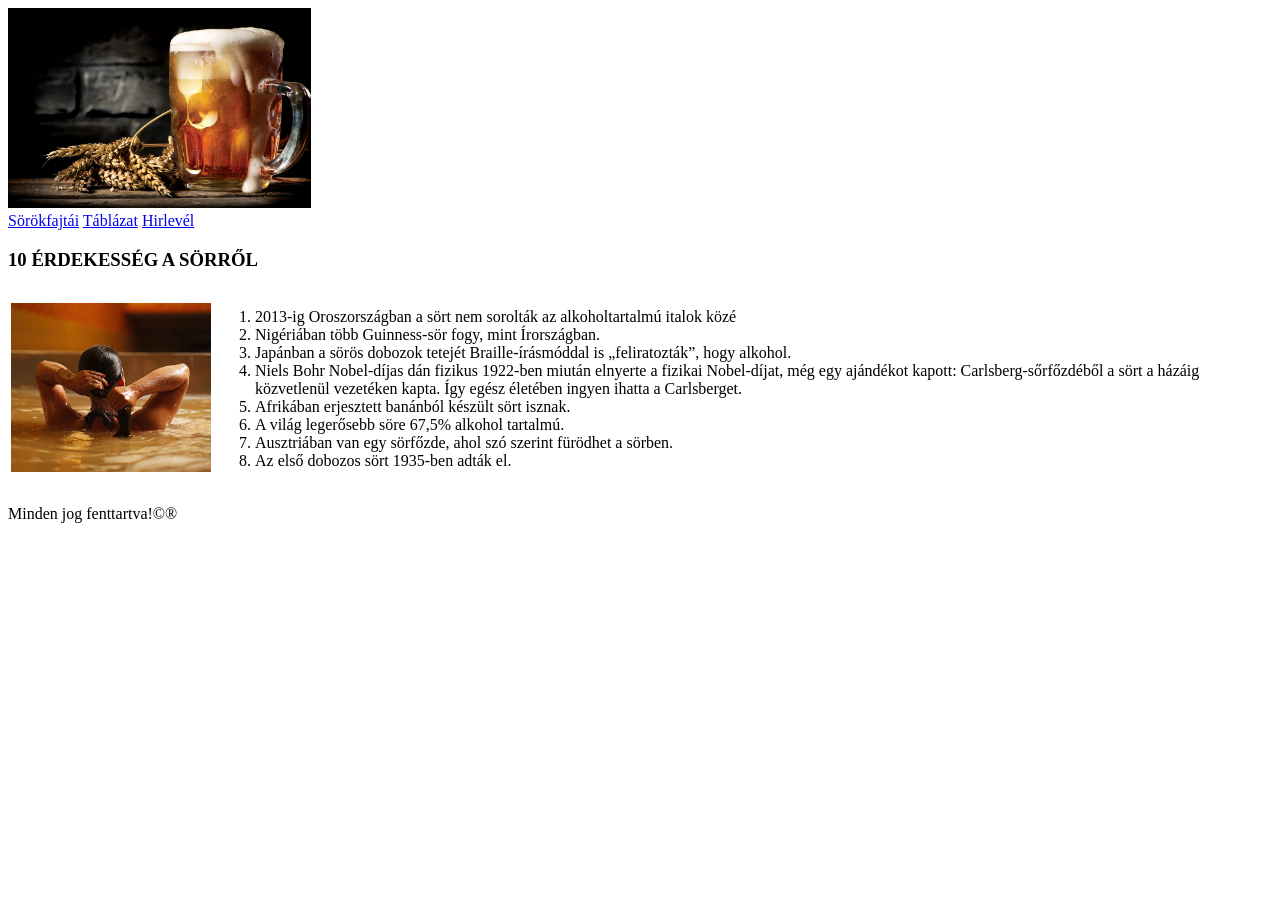
==== index.html @ ae0b415e "Add files via upload" ====
<!DOCTYPE html>
<html lang="hu-HU">
<head>
    <meta charset="UTF-8">
    <meta name="viewport" content="width=device-width, initial-scale=1.0">
    <meta name="keywords" content="sör, információ">
    <meta name="description" content="Az oldal érdekességeket ír le a sörről.">
    <meta name="Author" content="Balogh Miklós Ákos">
    <title>Sör</title>
</head>
<body>
    <header>
        <img src="design/beer-new_401732638.jpg" alt="sör" title="söröskorsó" height="200">
    </header>    
    <nav>
        <a href="https://hu.wikipedia.org/wiki/S%C3%B6rfajt%C3%A1k"target="_blank">Sörökfajtái</a>
        <a href="design/tablazat.html">Táblázat</a>
        <a href="mailto:balogh.miklos.akos@diak.szamalk-szalezi.hu">Hirlevél</a>
    </nav>
    <main>
        <h3>10 ÉRDEKESSÉG A SÖRRŐL</h3>
        <table>
            <tr>
                <td><img src="kepek/sorfurdo.jpg" alt="sörfürdő" title="pucér lány" width="200"></td>
                <td>
                    <ol>
                        <li>2013-ig Oroszországban a sört nem sorolták az alkoholtartalmú italok közé</li>
                        <li>Nigériában több Guinness-sör fogy, mint Írországban.</li>
                        <li>Japánban a sörös dobozok tetejét Braille-írásmóddal is „feliratozták”, hogy alkohol.</li>
                        <li>Niels Bohr Nobel-díjas dán fizikus 1922-ben miután elnyerte a fizikai Nobel-díjat, még egy ajándékot kapott: Carlsberg-sőrfőzdéből a sört a házáig közvetlenül vezetéken kapta. Így egész életében ingyen ihatta a Carlsberget.</li>
                        <li>Afrikában erjesztett banánból készült sört isznak.</li>
                        <li>A világ legerősebb söre 67,5% alkohol tartalmú.</li>
                        <li>Ausztriában van egy sörfőzde, ahol szó szerint fürödhet a sörben.</li>
                        <li>Az első dobozos sört 1935-ben adták el.</li>
                    </ol>
                </td>
            </tr>
        </table>
    </main>
    <footer>
        <p>Minden jog fenttartva!&copy;&reg;</p>
    </footer>
    
</body>
</html>
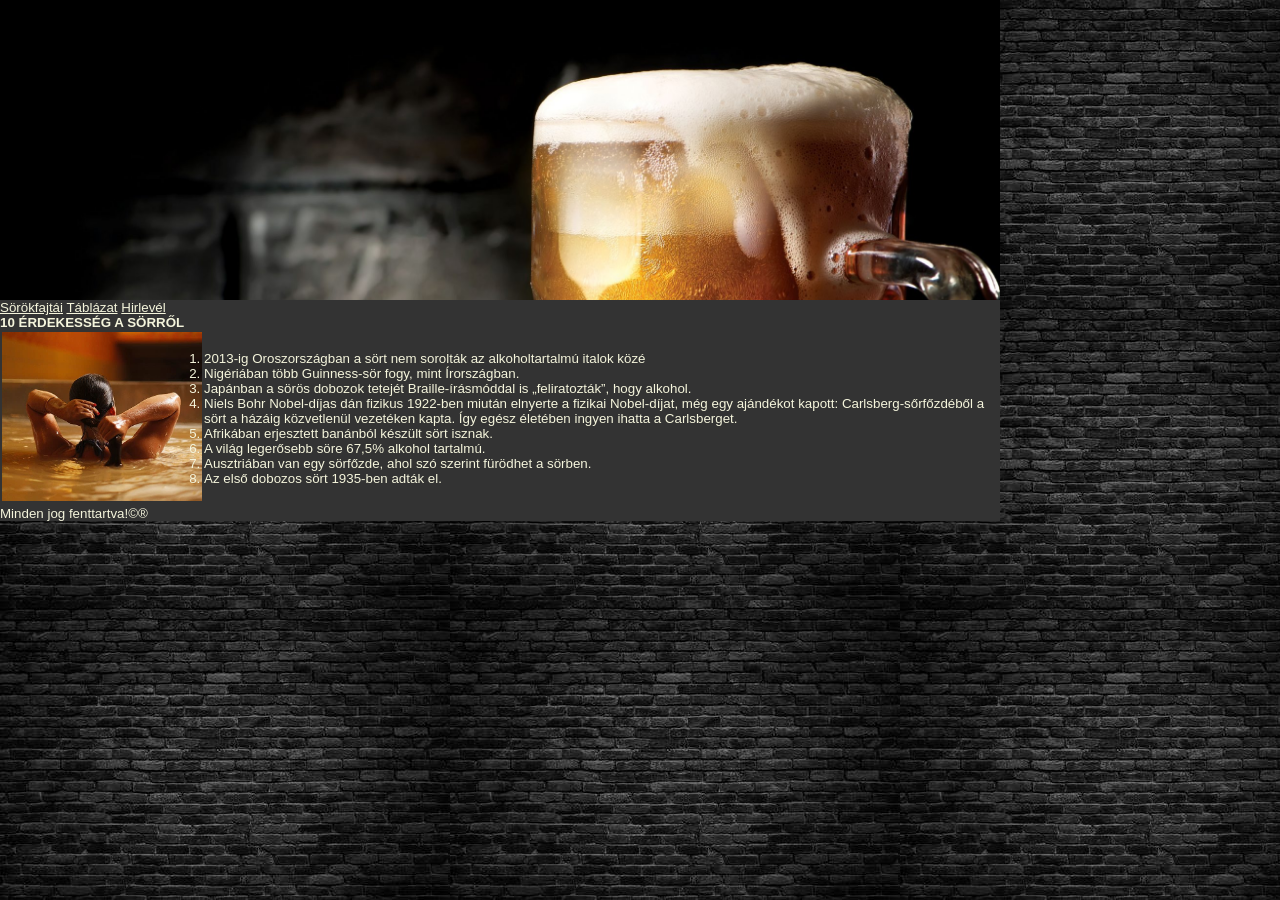
==== commit 7e659a9c: "Add files via upload" ====
--- a/index.html
+++ b/index.html
@@ -7,39 +7,42 @@
     <meta name="description" content="Az oldal érdekességeket ír le a sörről.">
     <meta name="Author" content="Balogh Miklós Ákos">
     <title>Sör</title>
+    <link rel="stylesheet" href="stilus.css">
 </head>
 <body>
-    <header>
-        <img src="design/beer-new_401732638.jpg" alt="sör" title="söröskorsó" height="200">
-    </header>    
-    <nav>
-        <a href="https://hu.wikipedia.org/wiki/S%C3%B6rfajt%C3%A1k"target="_blank">Sörökfajtái</a>
-        <a href="design/tablazat.html">Táblázat</a>
-        <a href="mailto:balogh.miklos.akos@diak.szamalk-szalezi.hu">Hirlevél</a>
-    </nav>
-    <main>
-        <h3>10 ÉRDEKESSÉG A SÖRRŐL</h3>
-        <table>
-            <tr>
-                <td><img src="kepek/sorfurdo.jpg" alt="sörfürdő" title="pucér lány" width="200"></td>
-                <td>
-                    <ol>
-                        <li>2013-ig Oroszországban a sört nem sorolták az alkoholtartalmú italok közé</li>
-                        <li>Nigériában több Guinness-sör fogy, mint Írországban.</li>
-                        <li>Japánban a sörös dobozok tetejét Braille-írásmóddal is „feliratozták”, hogy alkohol.</li>
-                        <li>Niels Bohr Nobel-díjas dán fizikus 1922-ben miután elnyerte a fizikai Nobel-díjat, még egy ajándékot kapott: Carlsberg-sőrfőzdéből a sört a házáig közvetlenül vezetéken kapta. Így egész életében ingyen ihatta a Carlsberget.</li>
-                        <li>Afrikában erjesztett banánból készült sört isznak.</li>
-                        <li>A világ legerősebb söre 67,5% alkohol tartalmú.</li>
-                        <li>Ausztriában van egy sörfőzde, ahol szó szerint fürödhet a sörben.</li>
-                        <li>Az első dobozos sört 1935-ben adták el.</li>
-                    </ol>
-                </td>
-            </tr>
-        </table>
-    </main>
-    <footer>
-        <p>Minden jog fenttartva!&copy;&reg;</p>
-    </footer>
-    
+    <div id="fotartalom">
+        <header>
+            <!--<img src="design/beer-new_401732638.jpg" alt="sör" title="söröskorsó" height="200"> -->
+            &nbsp;
+        </header>    
+        <nav>
+            <a href="https://hu.wikipedia.org/wiki/S%C3%B6rfajt%C3%A1k"target="_blank">Sörökfajtái</a>
+            <a href="tablazat.html">Táblázat</a>
+            <a href="mailto:balogh.miklos.akos@diak.szamalk-szalezi.hu">Hirlevél</a>
+        </nav>
+        <main>
+            <h3>10 ÉRDEKESSÉG A SÖRRŐL</h3>
+            <table>
+                <tr>
+                    <td><img src="kepek/sorfurdo.jpg" alt="sörfürdő" title="pucér lány" width="200"></td>
+                    <td>
+                        <ol>
+                            <li>2013-ig Oroszországban a sört nem sorolták az alkoholtartalmú italok közé</li>
+                            <li>Nigériában több Guinness-sör fogy, mint Írországban.</li>
+                            <li>Japánban a sörös dobozok tetejét Braille-írásmóddal is „feliratozták”, hogy alkohol.</li>
+                            <li>Niels Bohr Nobel-díjas dán fizikus 1922-ben miután elnyerte a fizikai Nobel-díjat, még egy ajándékot kapott: Carlsberg-sőrfőzdéből a sört a házáig közvetlenül vezetéken kapta. Így egész életében ingyen ihatta a Carlsberget.</li>
+                            <li>Afrikában erjesztett banánból készült sört isznak.</li>
+                            <li>A világ legerősebb söre 67,5% alkohol tartalmú.</li>
+                            <li>Ausztriában van egy sörfőzde, ahol szó szerint fürödhet a sörben.</li>
+                            <li>Az első dobozos sört 1935-ben adták el.</li>
+                        </ol>
+                    </td>
+                </tr>
+            </table>
+        </main>
+        <footer>
+            <p>Minden jog fenttartva!&copy;&reg;</p>
+        </footer>
+    </div>
 </body>
 </html>
--- a/stilus.css
+++ b/stilus.css
@@ -0,0 +1,4 @@
+*{box-sizing: border-box;font-family: Arial,Verdana,sans-serif;color:beige;font-size: 10pt;margin: 0px;padding: 0px;}
+body{background-image: url('design/teglafal.jpg');}
+#fotartalom{width: 80%;max-width: 1000px;background-color: #333333;}
+header{background-image: url('design/beer-new_401732638.jpg');height: 300px;background-size: cover;}
